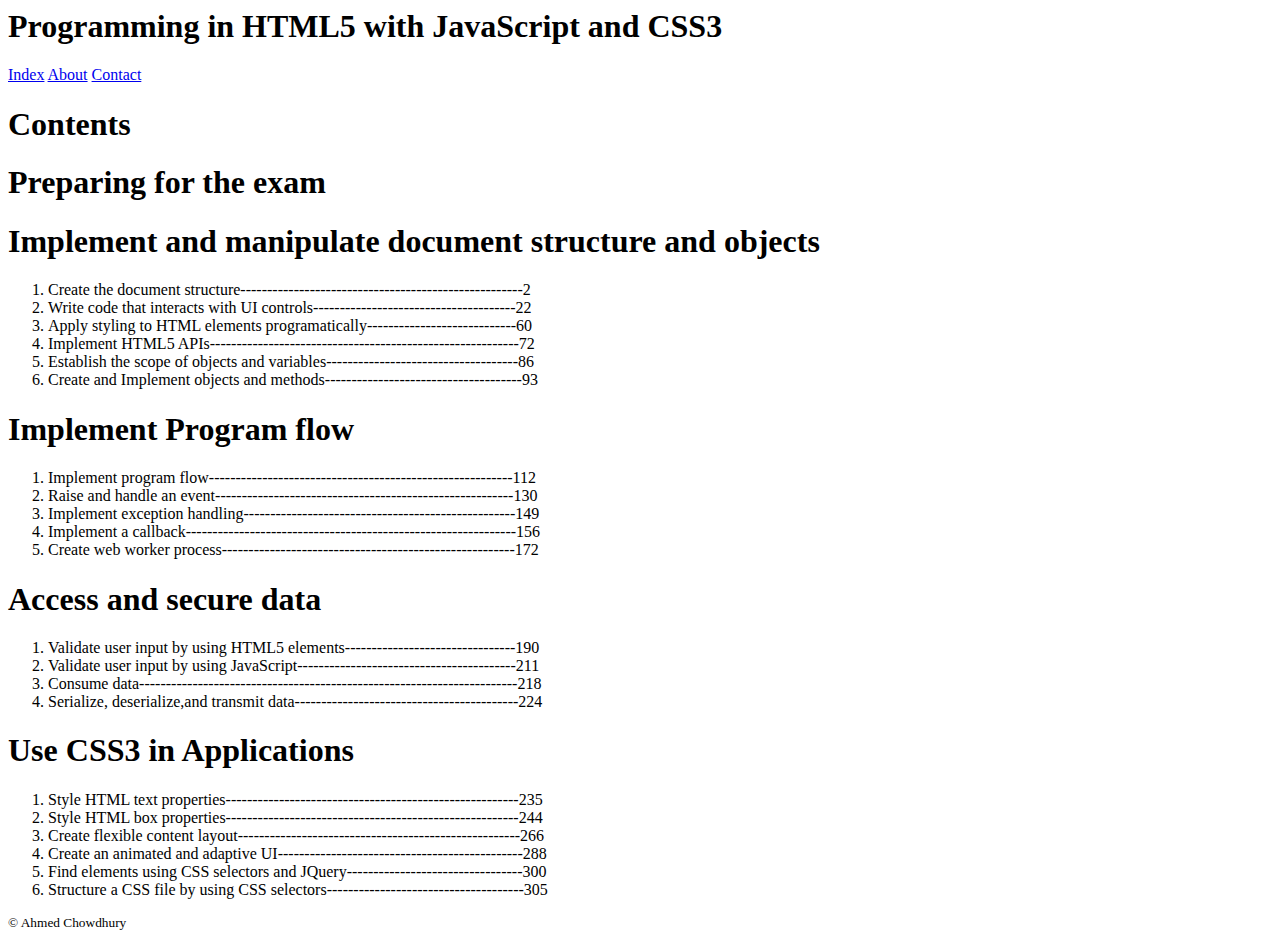
==== index.html @ 022e179a "update index" ====
<!doctype <!DOCTYPE html>
<html>

<head>
    <meta charset="utf-8" />
    <meta http-equiv="X-UA-Compatible" content="IE=edge">
    <title>Page Title</title>
    <meta name="viewport" content="width=device-width, initial-scale=1">
    <link rel="stylesheet" type="text/css" media="screen" href="styles/main.css" />
    <script src="script/main.js"></script>
</head>

<body>
   
    <!-- Create the document structure -->

    <header>
        <h1>Programming in HTML5 with JavaScript and CSS3</h1>
        <nav>
            <a href="index.html">Index</a>
            <a href="about.html">About</a>
            <a href="contact.html">Contact</a>
        </nav>
    </header>
    <article >
        <h1>Contents</h1>

        <section>
            <h1>Preparing for the exam</h1>
        </section>

        <section>

            <h1>Implement and manipulate document structure and objects</h1>

            <ol>
                <li>
                    Create the document structure-----------------------------------------------------2
                </li>
                <li>
                    Write code that interacts with UI controls--------------------------------------22
                </li>
                <li>
                    Apply styling to HTML elements programatically----------------------------60

                </li>
                <li>
                    Implement HTML5 APIs----------------------------------------------------------72
                </li>
                <li>
                    Establish the scope of objects and variables------------------------------------86
                </li>
                <li>
                    Create and Implement objects and methods-------------------------------------93
                </li>
            </ol>
        </section>

        <section>
            <h1>Implement Program flow</h1>
            <ol>
                <li>
                    Implement program flow---------------------------------------------------------112
                </li>
                <li>
                    Raise and handle an event--------------------------------------------------------130
                </li>
                <li>
                    Implement exception handling---------------------------------------------------149
                </li>
                <li>
                    Implement a callback--------------------------------------------------------------156
                </li>
                <li>
                    Create web worker process-------------------------------------------------------172
                </li>

            </ol>
        </section>
        <section>
            <h1>
                Access and secure data
            </h1>
            <ol>
                <li>
                    Validate user input by using HTML5 elements--------------------------------190
                </li>
                <li>
                    Validate user input by using JavaScript-----------------------------------------211
                </li>
                <li>
                    Consume data-----------------------------------------------------------------------218
                </li>
                <li>
                    Serialize, deserialize,and transmit data------------------------------------------224
                </li>
            </ol>
        </section>


        <section>
            <h1>Use CSS3 in Applications</h1>
            <ol>
                <li>
                    Style HTML text properties-------------------------------------------------------235
                </li>
                <li>
                    Style HTML box properties-------------------------------------------------------244
                </li>
                <li>
                    Create flexible content layout-----------------------------------------------------266
                </li>
                <li>
                    Create an animated and adaptive UI----------------------------------------------288
                </li>
                <li>Find elements using CSS selectors and JQuery---------------------------------300

                </li>
                <li>Structure a CSS file by using CSS selectors-------------------------------------305

                </li>
            </ol>
        </section>


    </article>

    <footer>
        <small>&copy; Ahmed Chowdhury</small>
    </footer>

</body>

</html>
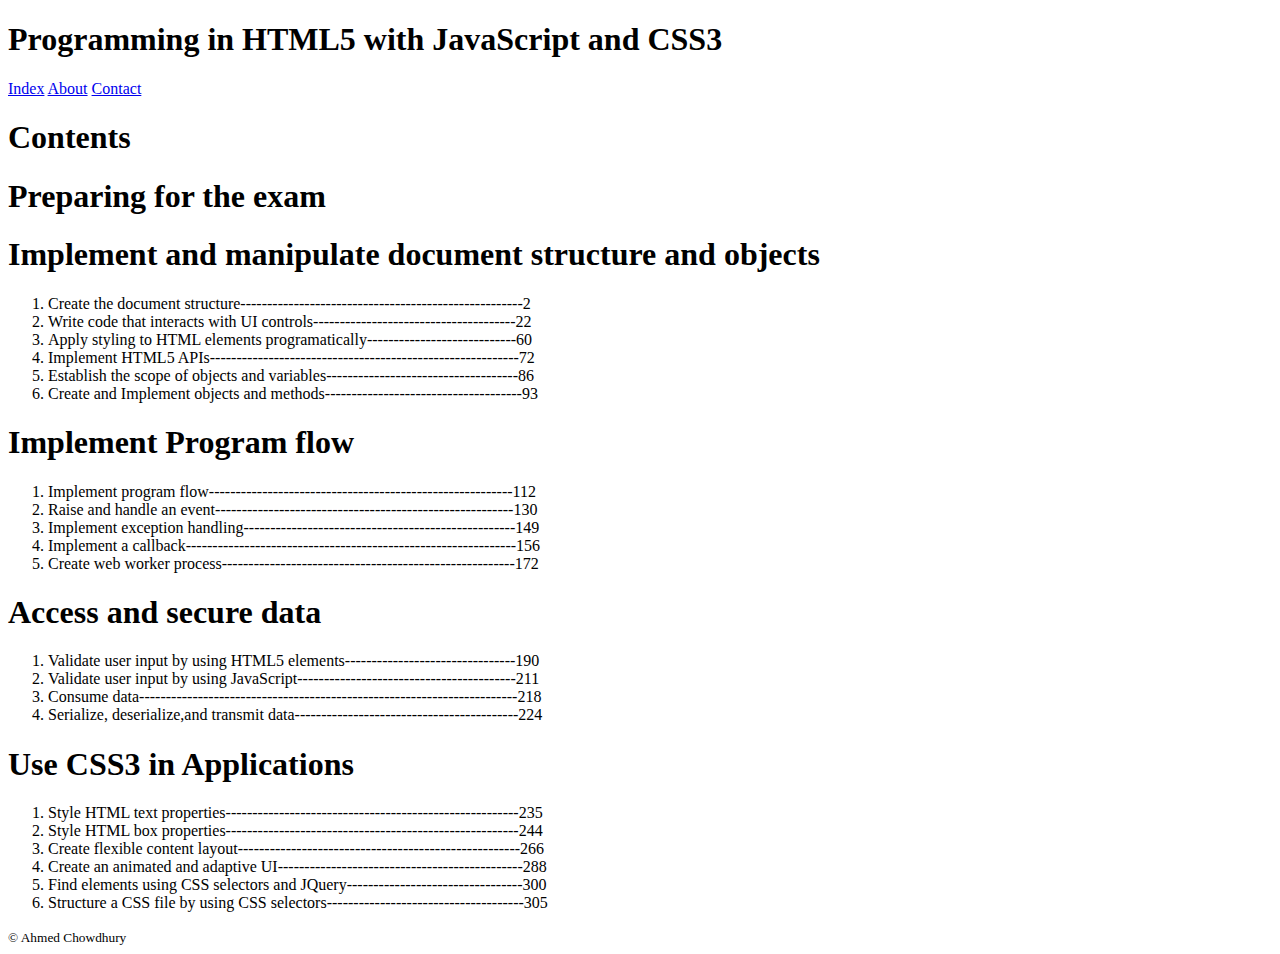
==== commit 611d19cb: "made some change" ====
--- a/index.html
+++ b/index.html
@@ -1,4 +1,4 @@
-<!doctype <!DOCTYPE html>
+<!DOCTYPE html>
 <html>
 
 <head>
--- a/styles/main.css
+++ b/styles/main.css
@@ -0,0 +1,18 @@
+.containerOne {
+    margin: 0,auto;
+    margin-left: 30px;
+    margin-right: 30px;
+    color:green;
+    background:black;
+};
+.containerTwo {
+   background:palegreen;
+};
+.containerF{
+    margin: 0,auto;
+    margin-left: 30px;
+    margin-right: 30px;
+    color:white;
+    background:black;
+};
+
